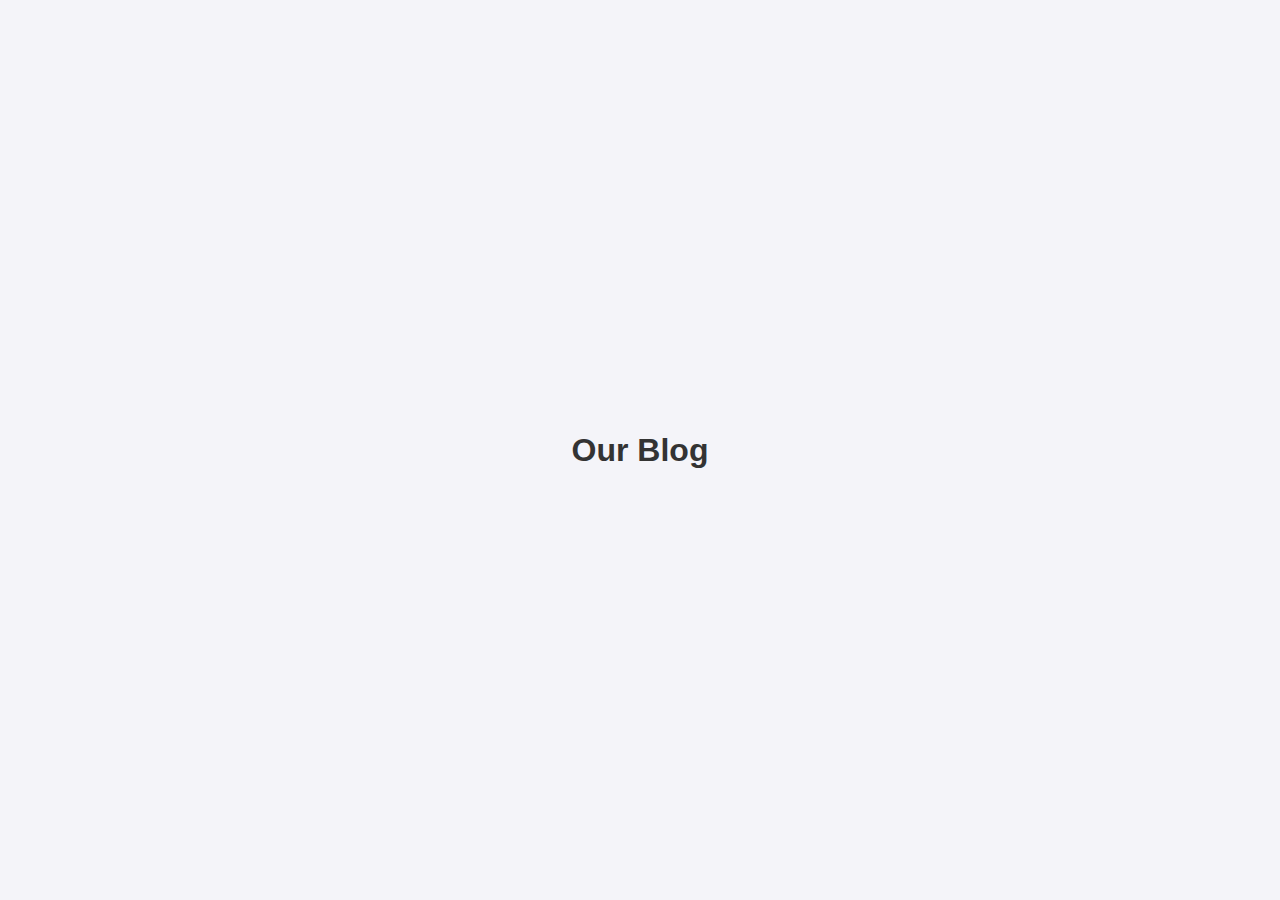
==== index.html @ 4cda38ca "Add files via upload" ====
<!DOCTYPE html>
<html lang="en">
<head>
  <meta charset="UTF-8">
  <title>Blog</title>
  <meta property="og:title" content="Your Blog Post Title">
<meta property="og:description" content="A short description of your blog post.">
<meta property="og:image" content="https://yourwebsite.com/path-to-your-image.jpg">
<!-- <meta property="og:url" content="https://yourwebsite.com/blog-post-link"> -->
<meta property="og:url" content="https://zakaatech.com/contact.html">
<meta property="og:type" content="article">
  <link rel="stylesheet" href="style.css"> <!-- Assuming your styles are here -->
</head>
<body>
  <h1>Our Blog</h1>

  <div id="blog-posts"></div> <!-- Blog posts will appear here -->

  <script src="https://code.jquery.com/jquery-3.6.0.min.js"></script> <!-- Optional, but useful -->
  <script src="blog.js"></script> <!-- This is the JS file where the blog posts are fetched -->
</body>
</html>
---- style.css ----
body {
    font-family: 'Arial', sans-serif;
    background-color: #f4f4f9;
    margin: 0;
    padding: 0;
    display: flex;
    justify-content: center;
    align-items: center;
    height: 100vh;
  }
  
  h1 {
    text-align: center;
    color: #333;
    margin-bottom: 20px;
  }
  
  form {
    background-color: white;
    padding: 30px;
    border-radius: 8px;
    box-shadow: 0 2px 10px rgba(0, 0, 0, 0.1);
    width: 400px;
    max-width: 100%;
  }
  
  input, textarea {
    width: 100%;
    padding: 10px;
    margin: 10px 0;
    border: 1px solid #ccc;
    border-radius: 4px;
    font-size: 16px;
  }
  
  textarea {
    height: 150px;
  }
  
  button {
    width: 100%;
    padding: 12px;
    background-color: #4CAF50;
    color: white;
    font-size: 16px;
    border: none;
    border-radius: 4px;
    cursor: pointer;
  }
  
  button:hover {
    background-color: #45a049;
  }
  
  #message {
    text-align: center;
    margin-top: 20px;
    font-size: 16px;
  }
  
  #message.success {
    color: green;
  }
  
  #message.error {
    color: red;
  }
  
  input[type="date"] {
    width: 100%;
    padding: 10px;
    margin: 10px 0;
    border: 1px solid #ccc;
    border-radius: 4px;
    font-size: 16px;
  }
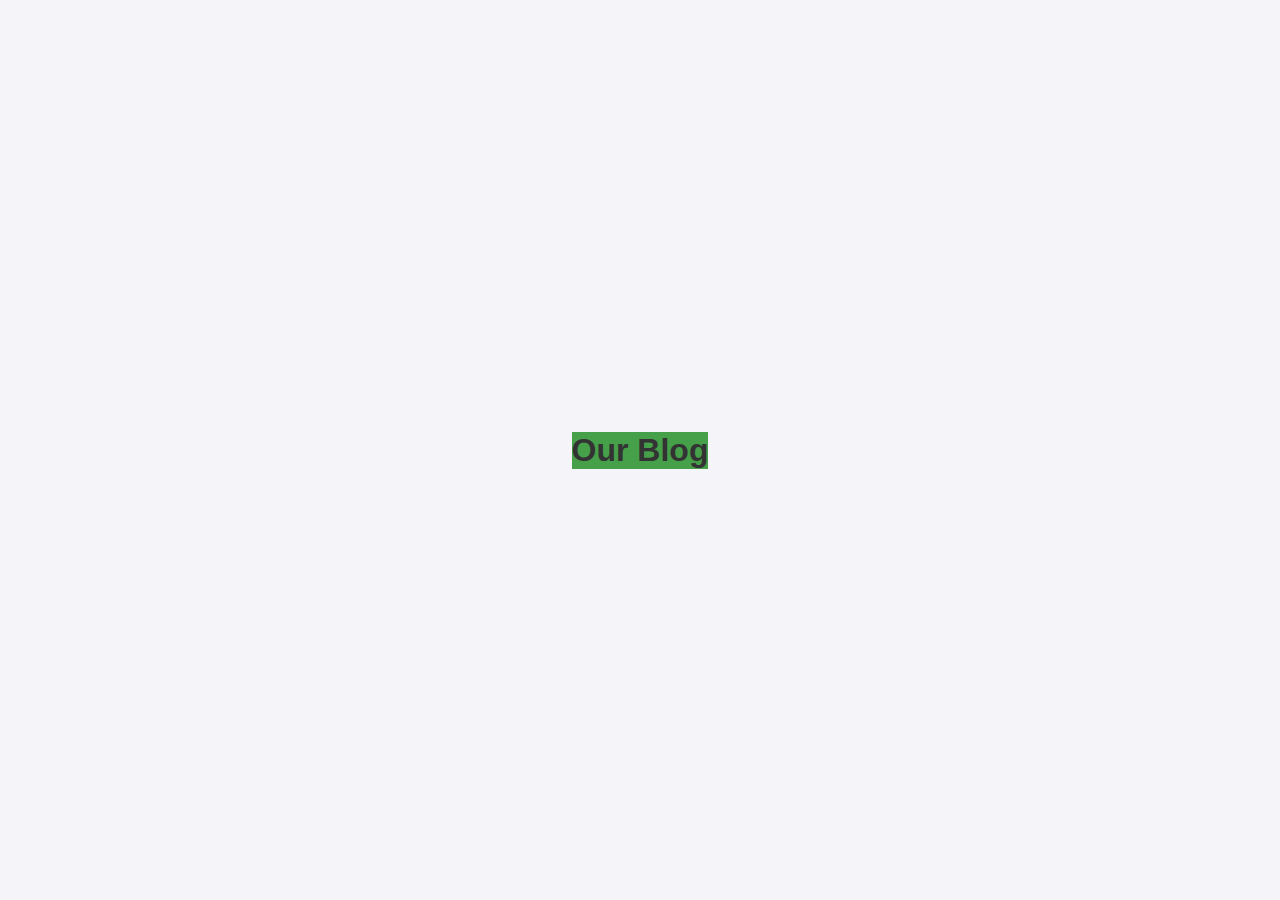
==== commit d8e78dc3: "Add files via upload" ====
--- a/index.html
+++ b/index.html
@@ -4,19 +4,20 @@
   <meta charset="UTF-8">
   <title>Blog</title>
   <meta property="og:title" content="Your Blog Post Title">
-<meta property="og:description" content="A short description of your blog post.">
-<meta property="og:image" content="https://yourwebsite.com/path-to-your-image.jpg">
-<!-- <meta property="og:url" content="https://yourwebsite.com/blog-post-link"> -->
-<meta property="og:url" content="https://zakaatech.com/contact.html">
-<meta property="og:type" content="article">
-  <link rel="stylesheet" href="style.css"> <!-- Assuming your styles are here -->
+  <meta property="og:description" content="A short description of your blog post.">
+  <meta property="og:image" content="https://yourwebsite.com/path-to-your-image.jpg">
+  <meta property="og:url" content="https://zakaatech.com/contact.html">
+  <meta property="og:type" content="article">
+  <link rel="stylesheet" href="style.css"> <!-- Your styles -->
 </head>
 <body>
   <h1>Our Blog</h1>
 
   <div id="blog-posts"></div> <!-- Blog posts will appear here -->
 
-  <script src="https://code.jquery.com/jquery-3.6.0.min.js"></script> <!-- Optional, but useful -->
-  <script src="blog.js"></script> <!-- This is the JS file where the blog posts are fetched -->
+  <script src="https://code.jquery.com/jquery-3.6.0.min.js"></script> <!-- Optional -->
+  <script src="blog.js"></script> <!-- Your updated JS -->
 </body>
 </html>
+
+
--- a/style.css
+++ b/style.css
@@ -8,11 +8,15 @@
     align-items: center;
     height: 100vh;
   }
+  *{
+text-align: center;
+  }
   
   h1 {
     text-align: center;
     color: #333;
     margin-bottom: 20px;
+    background-color: #45a049;
   }
   
   form {
